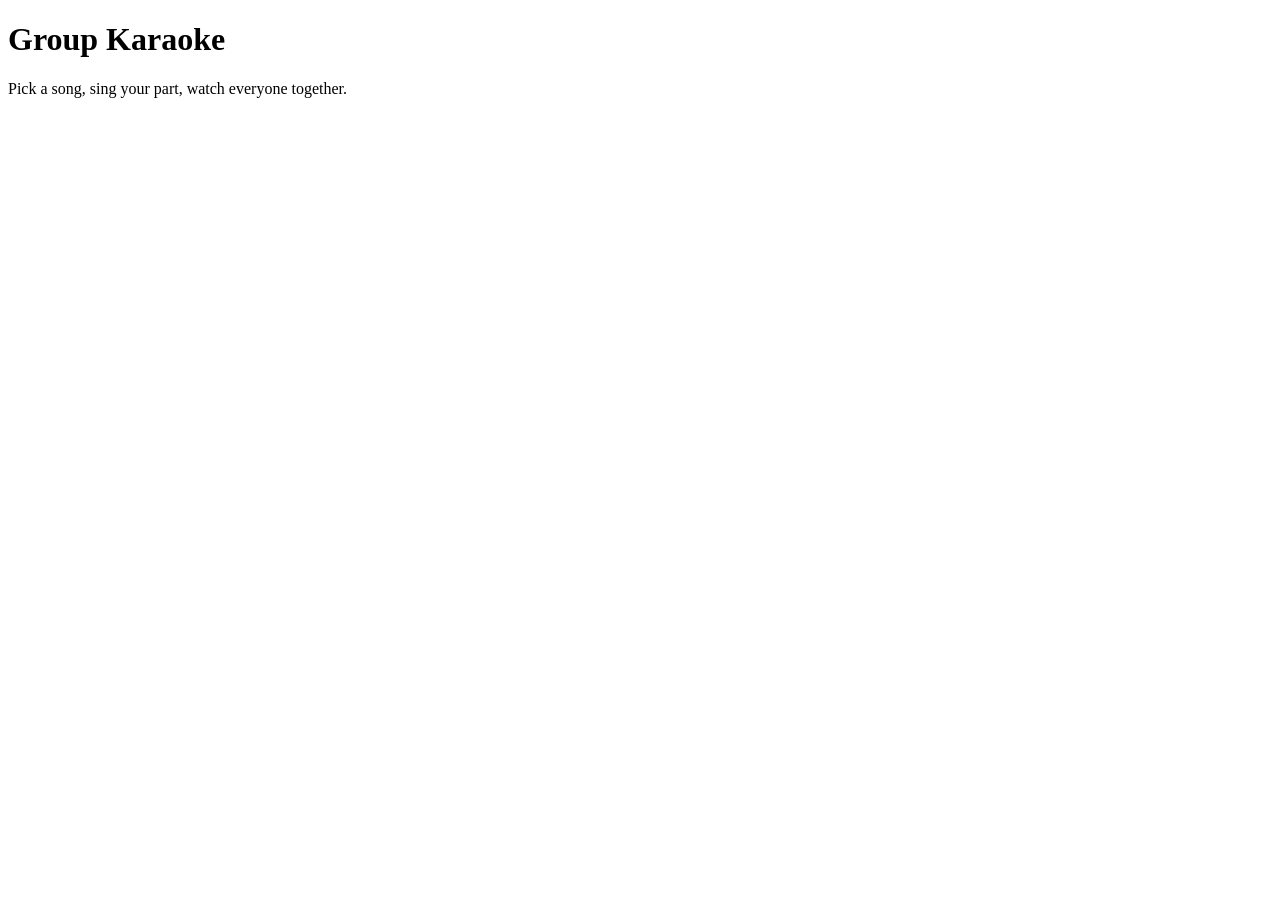
==== static/index.html @ 48899475 "Scaffold FastAPI app with sessions and recordings domains, env-based config and SQLite init; add ADR" ====
<!doctype html>
<html lang="en">
<head>
  <meta charset="utf-8">
  <meta name="viewport" content="width=device-width, initial-scale=1">
  <title>Group Karaoke</title>
</head>
<body>
  <h1>Group Karaoke</h1>
  <p>Pick a song, sing your part, watch everyone together.</p>
</body>
</html>
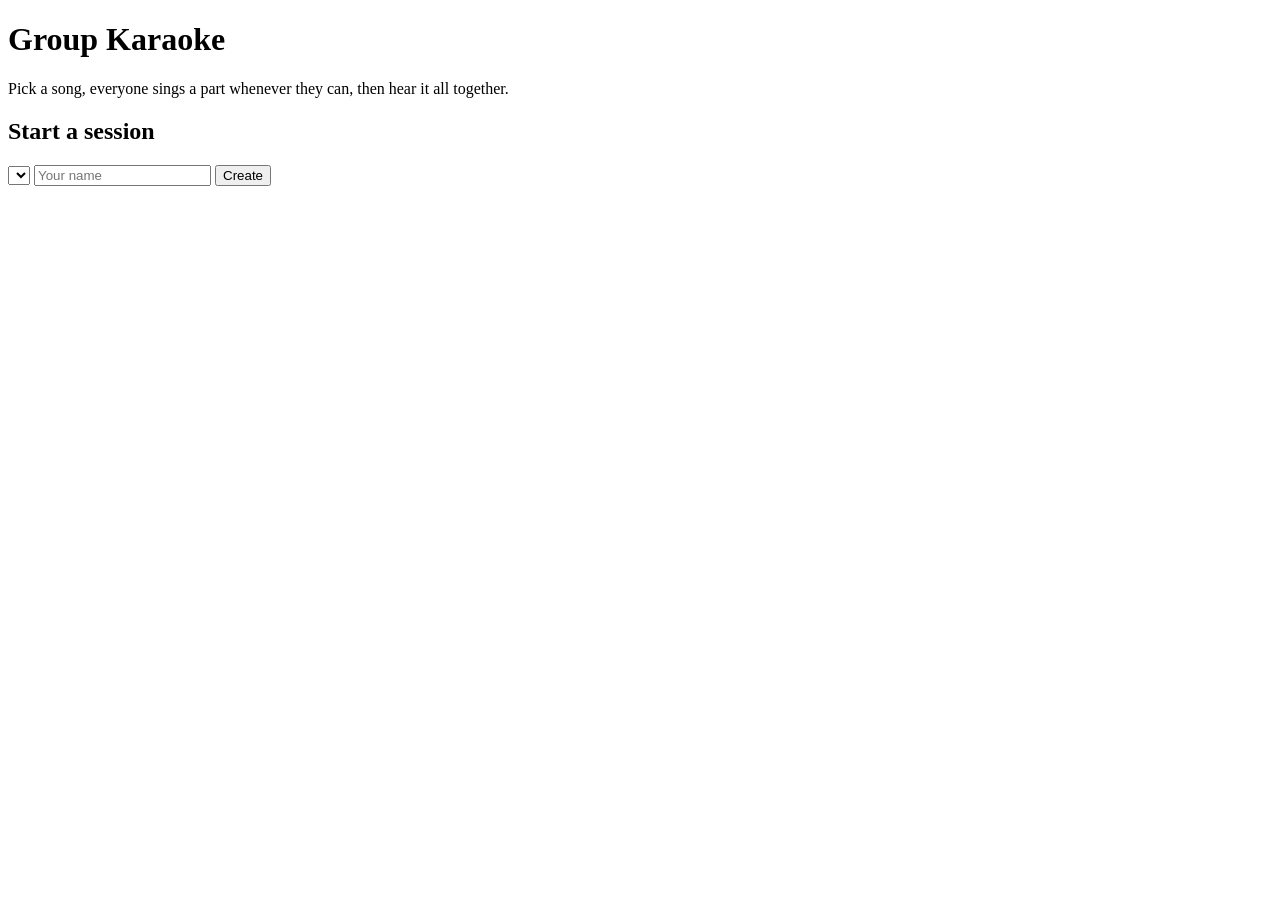
==== commit e18d7e7d: "Add home and session pages: pick a song, create or join a session, claim a part (fetch API, textCont" ====
--- a/static/index.html
+++ b/static/index.html
@@ -4,9 +4,24 @@
   <meta charset="utf-8">
   <meta name="viewport" content="width=device-width, initial-scale=1">
   <title>Group Karaoke</title>
+  <link rel="stylesheet" href="/style.css">
 </head>
 <body>
-  <h1>Group Karaoke</h1>
-  <p>Pick a song, sing your part, watch everyone together.</p>
+  <main>
+    <h1>Group Karaoke</h1>
+    <p class="muted">Pick a song, everyone sings a part whenever they can, then hear it all together.</p>
+
+    <div class="card">
+      <h2>Start a session</h2>
+      <form id="create-form">
+        <select id="song" required></select>
+        <input id="host-name" placeholder="Your name" maxlength="30" required>
+        <button type="submit">Create</button>
+      </form>
+      <p id="error" class="error"></p>
+    </div>
+  </main>
+  <script src="/api.js"></script>
+  <script src="/home.js"></script>
 </body>
 </html>
